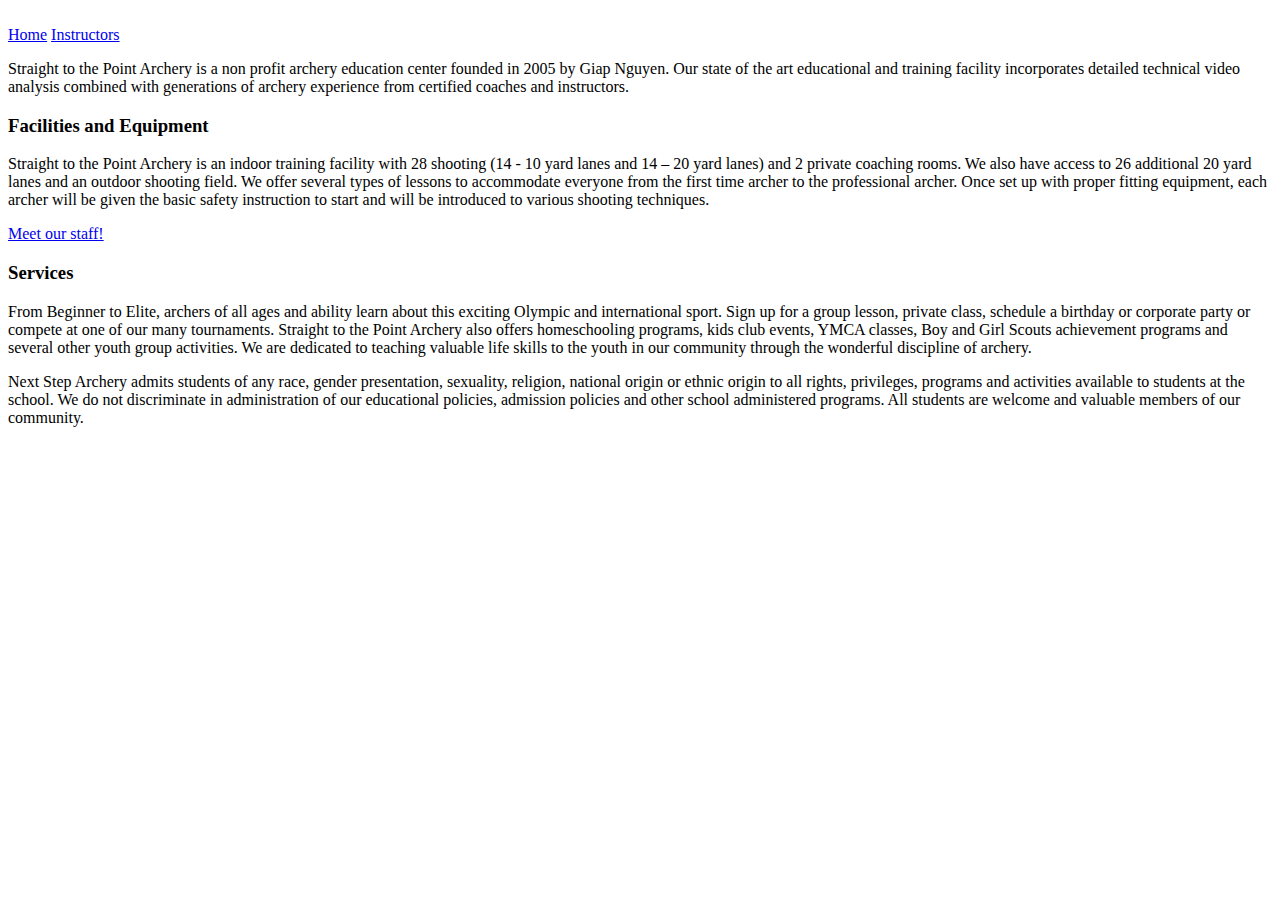
==== index.html @ 7b6d24c8 "added site text content" ====
<!DOCTYPE html>
<html lang="en" dir="ltr">
  <head>
    <meta charset="utf-8">
    <title>Straight to the Point Archery Academy</title>
    <link rel="stylesheet" type="text/css" href="styles/stylesheet.css">
  </head>
  <body>
    <header>
      <img src="" alt="">
      <nav>
        <a href="#">Home</a>
        <a href="instructors.html">Instructors</a>
      </nav>
    </header>
    <section>
      <p>Straight to the Point Archery is a non profit archery education center founded in 2005 by Giap Nguyen.  Our state of the art educational and training facility incorporates detailed technical video analysis combined with generations of archery experience from certified coaches and instructors.</p>
    </section>
    <section>
      <h3>Facilities and Equipment</h3>
      <p>Straight to the Point Archery is an indoor training facility with  28 shooting (14 -  10 yard lanes and 14 – 20 yard lanes) and 2 private coaching rooms. We also have access to 26  additional  20 yard lanes  and an outdoor shooting field.  We offer several types of lessons to accommodate everyone from the first time archer to the professional archer. Once set up with proper fitting equipment, each archer will be given the basic safety instruction to start and will be introduced to various shooting techniques.</p>
    </section>
    <section>
      <a href="instructors.html">Meet our staff!</a>
    </section>
    <section>
      <h3>Services</h3>
      <p>From Beginner to Elite, archers of all ages and ability learn about this exciting Olympic and international sport. Sign up for a group lesson, private class, schedule a birthday or corporate party or compete at one of our many tournaments.  Straight to the Point Archery also offers homeschooling programs, kids club events, YMCA classes, Boy and Girl Scouts achievement programs and several other youth group activities. We are dedicated to teaching valuable life skills to the youth in our community through the wonderful discipline of archery.</p>
    </section>
    <footer>
      <p>Next Step Archery admits students of any race, gender presentation, sexuality, religion, national origin or ethnic origin to all rights, privileges, programs and activities available to students at the school. We do not discriminate in administration of our educational policies, admission policies and other school administered programs. All students are welcome and valuable members of our community.</p>
    </footer>
  </body>
</html>
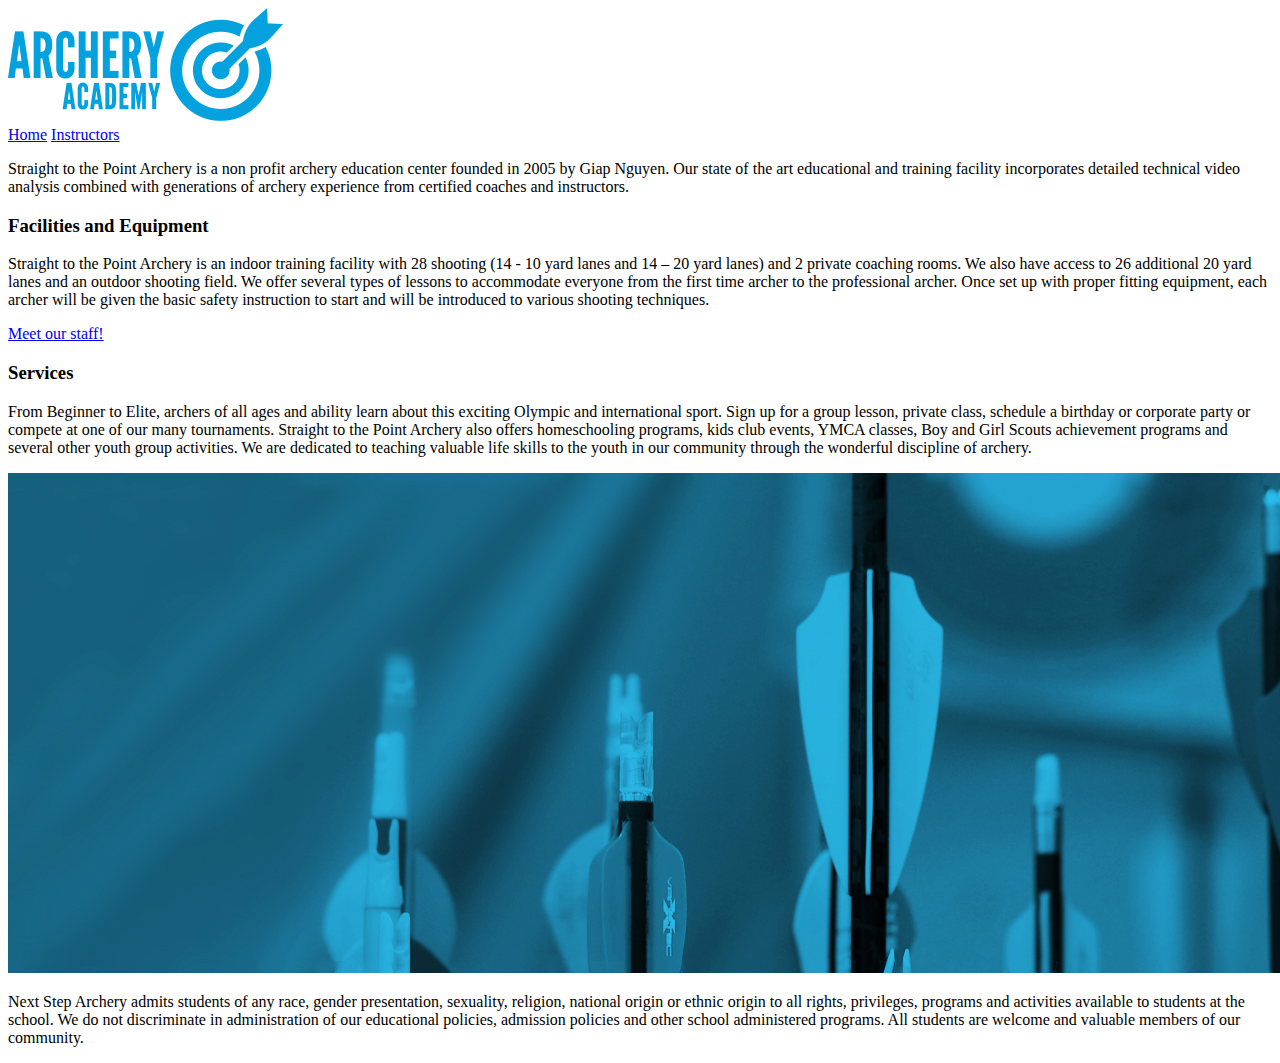
==== commit 2c0e138e: "added hyperlinks to images" ====
--- a/index.html
+++ b/index.html
@@ -7,7 +7,7 @@
   </head>
   <body>
     <header>
-      <img src="" alt="">
+      <img src="images/archeryAcademy-logo-color.png" alt="a blue Archery Academy logo">
       <nav>
         <a href="#">Home</a>
         <a href="instructors.html">Instructors</a>
@@ -28,6 +28,7 @@
       <p>From Beginner to Elite, archers of all ages and ability learn about this exciting Olympic and international sport. Sign up for a group lesson, private class, schedule a birthday or corporate party or compete at one of our many tournaments.  Straight to the Point Archery also offers homeschooling programs, kids club events, YMCA classes, Boy and Girl Scouts achievement programs and several other youth group activities. We are dedicated to teaching valuable life skills to the youth in our community through the wonderful discipline of archery.</p>
     </section>
     <footer>
+      <img src="images/footerImage.jpg" alt="a blue photo of arrow tails">
       <p>Next Step Archery admits students of any race, gender presentation, sexuality, religion, national origin or ethnic origin to all rights, privileges, programs and activities available to students at the school. We do not discriminate in administration of our educational policies, admission policies and other school administered programs. All students are welcome and valuable members of our community.</p>
     </footer>
   </body>
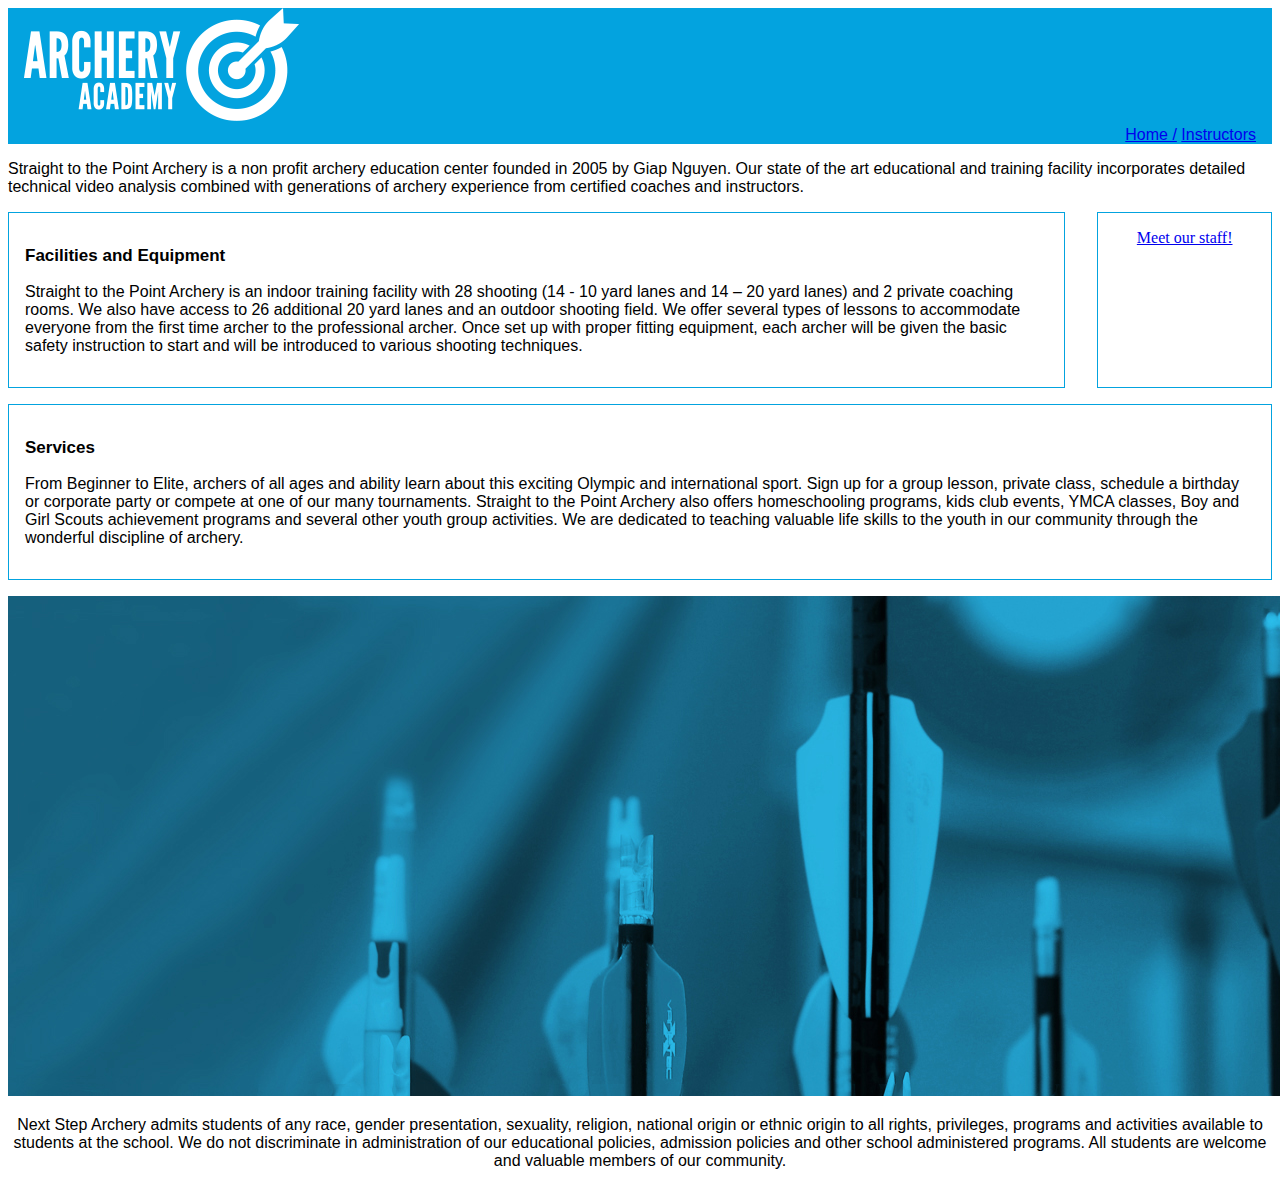
==== commit e4198385: "added grid and flexbox formatting" ====
--- a/index.html
+++ b/index.html
@@ -7,26 +7,28 @@
   </head>
   <body>
     <header>
-      <img src="images/archeryAcademy-logo-color.png" alt="a blue Archery Academy logo">
+      <img src="images/archeryAcademy-logo-white.png" alt="a white Archery Academy logo">
       <nav>
-        <a href="#">Home</a>
-        <a href="instructors.html">Instructors</a>
+        <a href="#">Home   /</a>
+        <a href="instructors.html">   Instructors</a>
       </nav>
     </header>
     <section>
       <p>Straight to the Point Archery is a non profit archery education center founded in 2005 by Giap Nguyen.  Our state of the art educational and training facility incorporates detailed technical video analysis combined with generations of archery experience from certified coaches and instructors.</p>
     </section>
-    <section>
-      <h3>Facilities and Equipment</h3>
-      <p>Straight to the Point Archery is an indoor training facility with  28 shooting (14 -  10 yard lanes and 14 – 20 yard lanes) and 2 private coaching rooms. We also have access to 26  additional  20 yard lanes  and an outdoor shooting field.  We offer several types of lessons to accommodate everyone from the first time archer to the professional archer. Once set up with proper fitting equipment, each archer will be given the basic safety instruction to start and will be introduced to various shooting techniques.</p>
-    </section>
-    <section>
-      <a href="instructors.html">Meet our staff!</a>
-    </section>
-    <section>
-      <h3>Services</h3>
-      <p>From Beginner to Elite, archers of all ages and ability learn about this exciting Olympic and international sport. Sign up for a group lesson, private class, schedule a birthday or corporate party or compete at one of our many tournaments.  Straight to the Point Archery also offers homeschooling programs, kids club events, YMCA classes, Boy and Girl Scouts achievement programs and several other youth group activities. We are dedicated to teaching valuable life skills to the youth in our community through the wonderful discipline of archery.</p>
-    </section>
+    <div class="grid-container">
+      <div class="grid-item-1">
+        <h3>Facilities and Equipment</h3>
+        <p>Straight to the Point Archery is an indoor training facility with  28 shooting (14 -  10 yard lanes and 14 – 20 yard lanes) and 2 private coaching rooms. We also have access to 26  additional  20 yard lanes  and an outdoor shooting field.  We offer several types of lessons to accommodate everyone from the first time archer to the professional archer. Once set up with proper fitting equipment, each archer will be given the basic safety instruction to start and will be introduced to various shooting techniques.</p>
+      </div>
+      <div class="grid-item-2">
+        <a href="instructors.html">Meet our staff!</a>
+      </div>
+      <div class="grid-item-3">
+        <h3>Services</h3>
+        <p>From Beginner to Elite, archers of all ages and ability learn about this exciting Olympic and international sport. Sign up for a group lesson, private class, schedule a birthday or corporate party or compete at one of our many tournaments.  Straight to the Point Archery also offers homeschooling programs, kids club events, YMCA classes, Boy and Girl Scouts achievement programs and several other youth group activities. We are dedicated to teaching valuable life skills to the youth in our community through the wonderful discipline of archery.</p>
+      </div>
+    </div>
     <footer>
       <img src="images/footerImage.jpg" alt="a blue photo of arrow tails">
       <p>Next Step Archery admits students of any race, gender presentation, sexuality, religion, national origin or ethnic origin to all rights, privileges, programs and activities available to students at the school. We do not discriminate in administration of our educational policies, admission policies and other school administered programs. All students are welcome and valuable members of our community.</p>
--- a/styles/stylesheet.css
+++ b/styles/stylesheet.css
@@ -0,0 +1,57 @@
+* {
+  box-sizing: border-box;
+}
+p {
+  font-family: Arial, sans-serif;
+}
+header {
+  background-color: #03a3df;
+  padding-left: 1rem;
+  padding-right: 1rem;
+}
+h3 {
+  font-family: Arial, sans-serif;
+  font-size: 17px;
+}
+footer {
+  padding-top: 1rem;
+  text-align: center;
+}
+nav {
+  font-family: Arial, sans-serif;
+  text-align: right;
+}
+.grid-container div {
+  border: .10rem solid #03a3df;
+  padding: 1rem 1rem 1rem 1rem;
+}
+.grid-container {
+  display: grid;
+  grid-gap: 1rem 2rem;
+}
+.grid-item-1 {
+  grid-column-start: 1;
+  grid-column-end: 3;
+  grid-row-start: 1;
+  grid-row-end: 2;
+}
+.grid-item-2 {
+  grid-column-start: 3;
+  grid-column-end: 4;
+  grid-row-start: 1;
+  grid-row-end: 2;
+  text-align: center;
+}
+.grid-item-3 {
+  grid-column: 1 / span 3;
+  grid-row: 2 / span 1;
+}
+.bio-section {
+  display: flex;
+  flex-direction: row;
+justify-content: space-around;
+}
+.bio-box {
+  padding: 0.5rem 0.5rem 0.5rem 0.5rem;
+  text-align: center;
+}
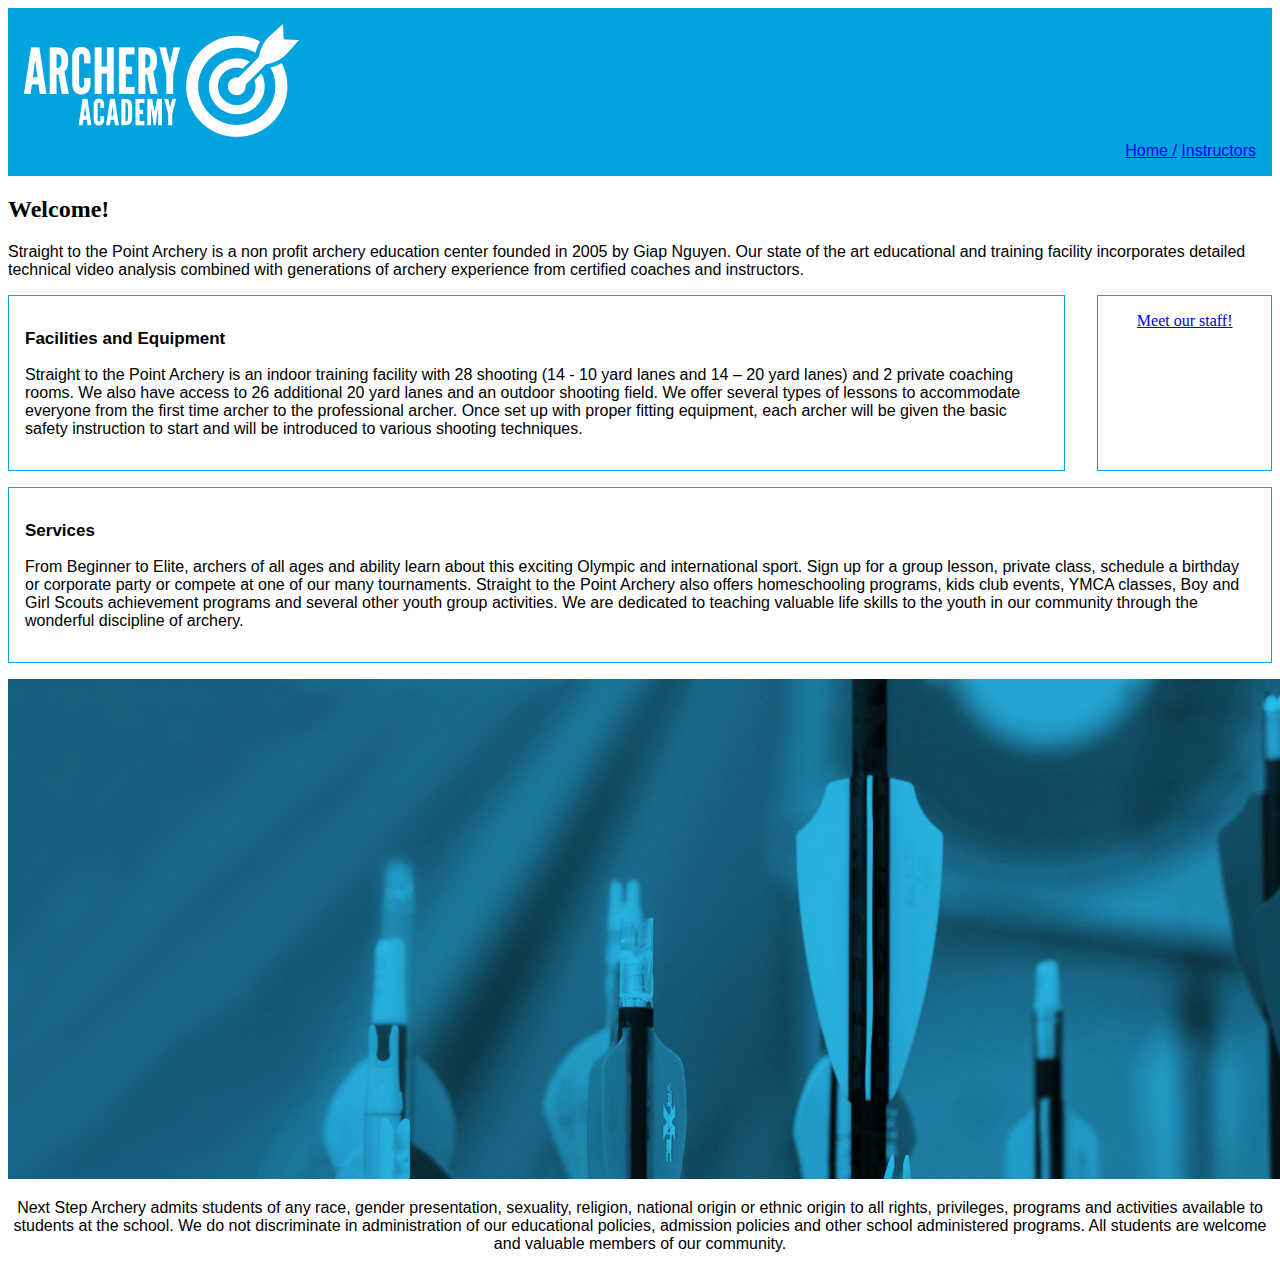
==== commit 162a2300: "enhanced a11y features" ====
--- a/index.html
+++ b/index.html
@@ -14,6 +14,7 @@
       </nav>
     </header>
     <section>
+      <h2>Welcome!</h2>
       <p>Straight to the Point Archery is a non profit archery education center founded in 2005 by Giap Nguyen.  Our state of the art educational and training facility incorporates detailed technical video analysis combined with generations of archery experience from certified coaches and instructors.</p>
     </section>
     <div class="grid-container">
@@ -30,7 +31,7 @@
       </div>
     </div>
     <footer>
-      <img src="images/footerImage.jpg" alt="a blue photo of arrow tails">
+      <img src="images/footerImage.jpg" alt="">
       <p>Next Step Archery admits students of any race, gender presentation, sexuality, religion, national origin or ethnic origin to all rights, privileges, programs and activities available to students at the school. We do not discriminate in administration of our educational policies, admission policies and other school administered programs. All students are welcome and valuable members of our community.</p>
     </footer>
   </body>
--- a/styles/stylesheet.css
+++ b/styles/stylesheet.css
@@ -8,6 +8,8 @@
   background-color: #03a3df;
   padding-left: 1rem;
   padding-right: 1rem;
+  padding-top: 1rem;
+  padding-bottom: 1rem;
 }
 h3 {
   font-family: Arial, sans-serif;
